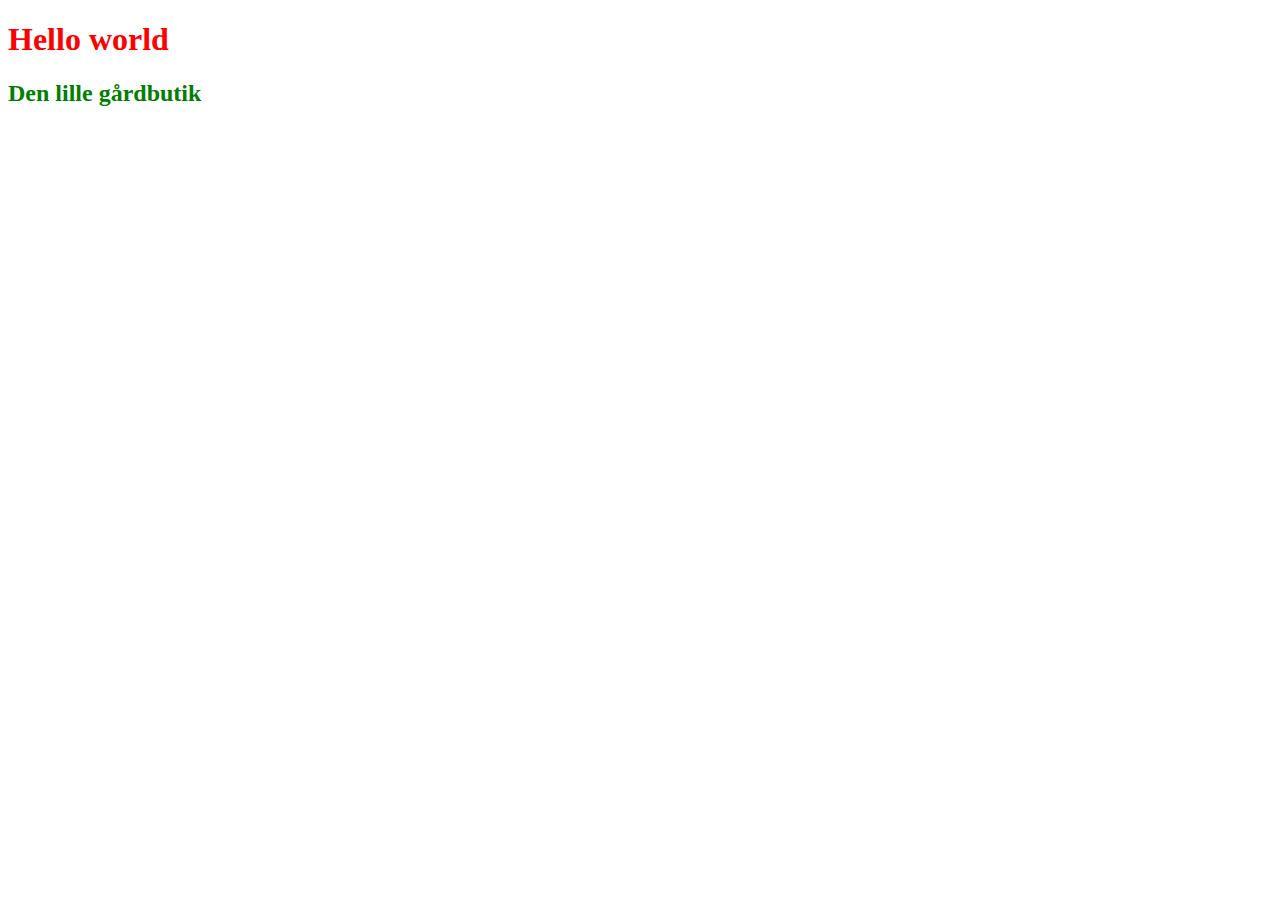
==== index.html @ d6e3c589 "tilføjet stylesheet" ====
<!DOCTYPE html>
<html lang="en">
  <head>
    <meta charset="UTF-8" />
    <meta name="viewport" content="width=device-width, initial-scale=1.0" />
    <link rel="stylesheet" href="style.css" />
    <title>Den lille gårdbutik</title>
  </head>
  <body>
    <h1>Hello world</h1>
    <h2>Den lille gårdbutik</h2>
  </body>
</html>
---- style.css ----
h1 {
  color: red;
}
h2 {
  color: green;
}
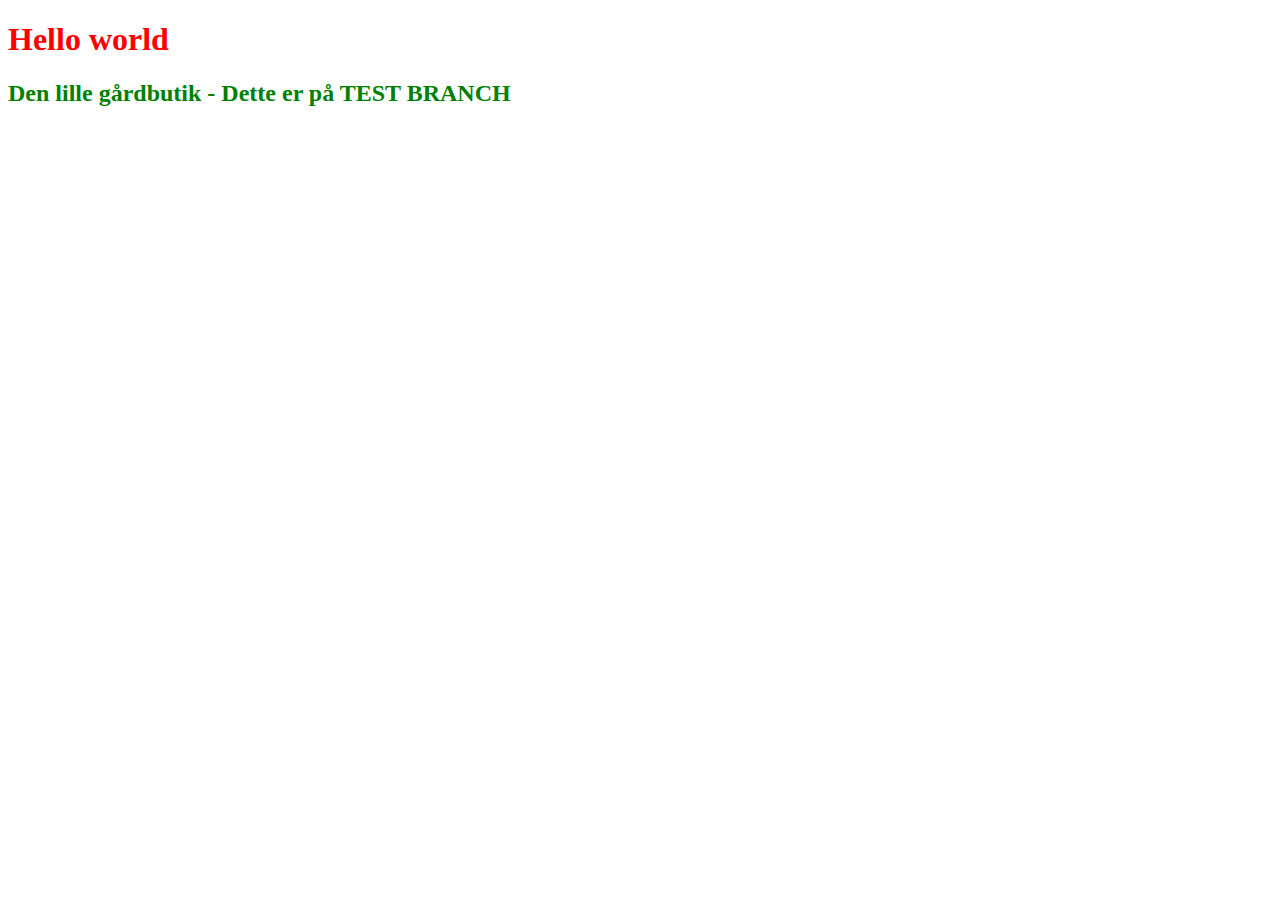
==== commit dd528772: "Update index.html" ====
--- a/index.html
+++ b/index.html
@@ -8,6 +8,6 @@
   </head>
   <body>
     <h1>Hello world</h1>
-    <h2>Den lille gårdbutik</h2>
+    <h2>Den lille gårdbutik - Dette er på TEST BRANCH</h2>
   </body>
 </html>
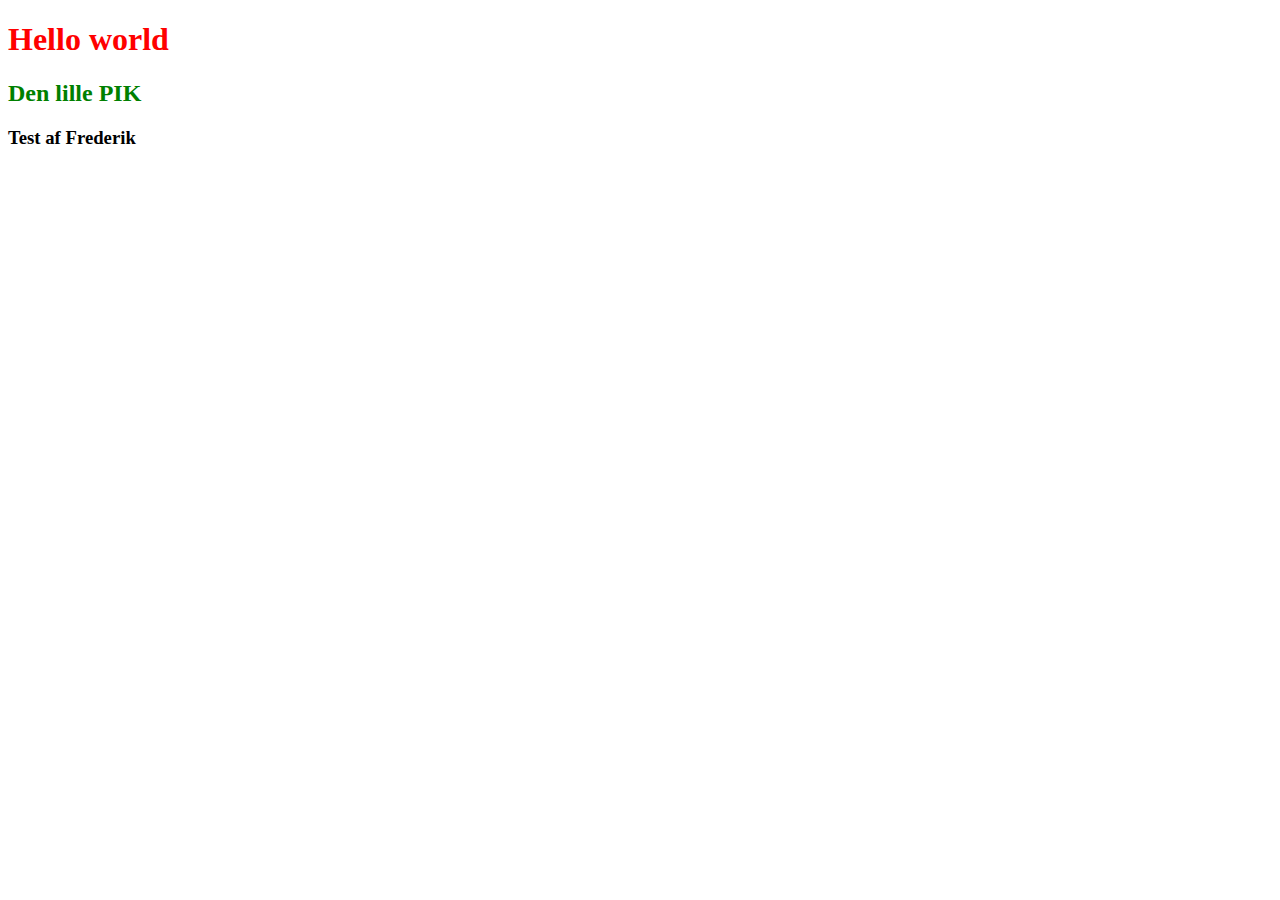
==== commit 9f3c1b8c: "Update index.html" ====
--- a/index.html
+++ b/index.html
@@ -8,6 +8,7 @@
   </head>
   <body>
     <h1>Hello world</h1>
-    <h2>Den lille gårdbutik - Dette er på TEST BRANCH</h2>
+    <h2>Den lille PIK</h2>
+    <h3>Test af Frederik</h3>
   </body>
 </html>
